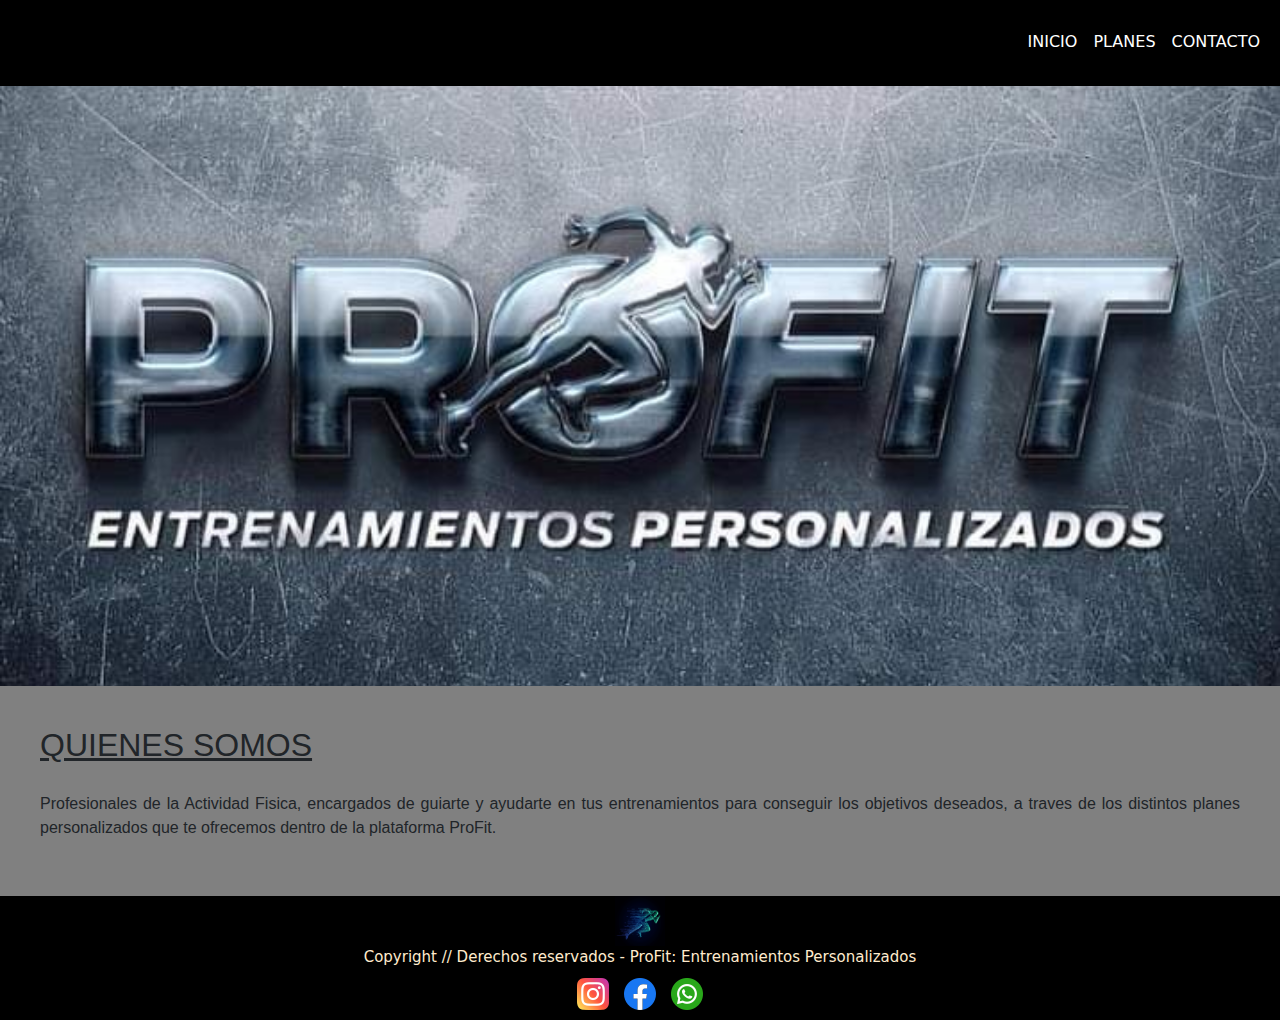
==== index.html @ a609cf96 "Preparacion de archivos del proyecto" ====
<!DOCTYPE html>
<html lang="es">
<head>
    <meta charset="UTF-8">
    <meta name="viewport" content="width=device-width, initial-scale=1.0">
    <title>Pro-Fit</title>
    <link rel="shortcut icon" href="./img/Logo corriendo.jpg" type="image/x-icon">
    <link href="https://cdn.jsdelivr.net/npm/bootstrap@5.3.3/dist/css/bootstrap.min.css" rel="stylesheet" integrity="sha384-QWTKZyjpPEjISv5WaRU9OFeRpok6YctnYmDr5pNlyT2bRjXh0JMhjY6hW+ALEwIH" crossorigin="anonymous">
    <link rel="stylesheet" href="./style.css">
</head>
<body> 
    <nav class="navegador-pagina">
        <ul class="nav nav-underline">
            <li class="nav-item">
              <a class="nav-link" href="./index.html">INICIO</a>
            </li>
            <li class="nav-item">
              <a class="nav-link" href="./Planes de Entrenamiento.html">PLANES</a>
            </li>
            <li class="nav-item">
              <a class="nav-link" href="./Contacto.html">CONTACTO</a>
            </li>
          </ul>
    </nav>
        <header>
        <img class="portada"src="./img/Imagen 1.jpeg" alt="">
    </header>
    <main class="cuerpo-pagina">
        <h2 class="Titulo-Main">QUIENES SOMOS</h2>
        <p class="parrafo-inicio">Profesionales de la Actividad Fisica, encargados de guiarte y ayudarte
        en tus entrenamientos para conseguir los objetivos deseados, a traves de los
        distintos planes personalizados que te ofrecemos dentro de la plataforma ProFit.
    </p>
    </main>
    <footer class="footer">
        <img class="Logo-footer" src="./img/Logo corriendo.jpg" alt="">
        <h5 class="Texto-footer">Copyright // Derechos reservados - ProFit: Entrenamientos Personalizados</h5>
        <div>
            <ul class="redes">
                <li><img src="./img/Instagram.png" alt=""></li>
                <li><img src="./img/facebook.png" alt=""></li>
                <li><img src="./img/whatsapp.png" alt=""></li>
            </ul>
        </div>
    </footer>
    <script src="https://cdn.jsdelivr.net/npm/bootstrap@5.3.3/dist/js/bootstrap.bundle.min.js" integrity="sha384-YvpcrYf0tY3lHB60NNkmXc5s9fDVZLESaAA55NDzOxhy9GkcIdslK1eN7N6jIeHz" crossorigin="anonymous"></script>
</body>
</html>
---- style.css ----
@import url('https://fonts.googleapis.com/css2?family=Kalam:wght@300;400;700&family=Pacifico&display=swap');
@import url('https://fonts.googleapis.com/css2?family=Lexend+Tera:wght@100..900&display=swap');

*{
    margin: 0;
    box-sizing: border-box;
}

.Logo-footer{
    width: 50px;
    height: 50px;
}
.footer{
    background-color: black;
    text-align: center;
}

.Texto-footer{
    color: blanchedalmond;
    font-size: 15px;
    text-align: center;
    margin: 2px 0px 2px 0px;
}

.redes{
    display: flex;
    justify-content: center;
    gap: 15px;
    padding: 10px;
    margin: 0px;
    list-style: none;
}


.navegador-pagina{
    background-color: black;
    width: 100%;
    position: static;
    top: 0px;
    display: flex;
    justify-content: end;
    padding: 20px;
    top: 0px;
}

.nav-item{
    display: flex;
    gap: 20px;
}

.nav-link{
    display: block;
    padding: 10px 5px;
    color: white;
    text-decoration: none;
    list-style: none;
}
.Titulo-Pagina{
    font-family:"Lexend Tera";
    font-style: normal;
    text-align: center;
    font-weight: bolder;
    font-size: 50px;
}
.portada{
    width: 100%;
    height: 600px;
    object-fit: cover;
}

.encabezado{
    background-color: dimgrey;
    text-align: center;
    font-family: "Lexend Tera";
    gap: 20px;
    padding: 20px;
}

.encabezado-titulo{
    color: yellow;
    font-size: 50px;
}

.encabezado-texto{
    font-size: 25px;
}

.cuerpo-pagina{
    background-color: grey;
    padding: 40px;
    gap: 20px;
    display: flex;
    flex-direction: column;

}
.Titulo-Main{
    font-family: "Arial";
    font-size:xx-large;
    text-decoration: underline;
}
.parrafo-inicio{
    font-family:"Arial";
    font-weight: normal;
    text-align: justify;
    font-weight: normal;
}

.contacto-header{
    padding: 10px;
}

.imagen-contacto{
    width: 100%;
    height: 450px;
    object-fit: cover;
}

.main-contacto{
    background-color: black;
    color: rgb(21, 83, 197);
}

.main-contacto-grupo{
    display: flex;
    flex-wrap: wrap;
    justify-content: space-evenly;
    gap: 20px;
}

.main-contacto-titulo{
    font-size: 50px;
    text-align: center;
    text-decoration: none;
}

.contenedor-contacto{
    display: flex;
    flex-direction: column;
    width: 300px;
    height: 380px;
    background-color:black;
    margin: 10px;
    padding: 20px;
    border-radius: 20px;
    border: 3px solid  rgb(21, 83, 197);
    gap: 20px;
}

.contenedor-img{
    width: 90%;
    height: 180px;
    margin: 10px;
}

.contenedor-info{
    font-size: 25px;
    font-family:'Arial Narrow Bold';
    font-weight: bold;
    text-align: center;
}

.contenedor-info1{
    font-size: 18px;
    font-family:'Arial Narrow Bold';
    font-weight: bold;
    text-align: center;
}

.detalles-formulario{
    font-size: 25px;
    font-family:"Tahoma";
    padding: 10px;
    color: green;
}

.form{
    background-color: black;
    color: black;
    width: 500px;
    padding: 10px;
    border-radius: 10px;
    margin: 10px 10px 0px 10px;
    border: 3px solid green;
}

.form-grupo{
    display: flex;
    flex-direction: column;
    gap: 10px;
    margin: 5px 10px;
}

.form-label{
    font-family:"Tahoma";
    font-size: 15px;
    font-weight: bold;
    color: green;
}

.form-input{
    width: 100%;
    border: 1px solid black;
    border-radius: 5px;
    padding: 5px 10px;
}

.form-input-textarea{
    height: 150px;
    border-radius: 5px 10px;
    padding: 5px;
}

.form-boton{
    width: 100%;
    height: 30px;
    background-color: green;
    border: 2px solid;
    border-radius: 5px;
    font-weight: bold;
    font-family:"Tahoma";
    font-size: 13px;
}

.titulo-contacto{
    text-align: center;
    font-family:"Lexend Tera";
    font-size: xx-large;
    
}
.tarjetas{
    display: flex;
    flex-wrap: wrap;
    justify-content: space-evenly;
    gap: 20px;
    padding: 10px;
}

.tarjeta1{
    width: 300px;
    height: 630px;
    background-color: rgb(128, 236, 128);
    color: rgb(0, 0, 0);
    margin: 10px;
    padding: 20px;
    border-radius: 20px;
    padding: 10px;
    position: relative;
}

.tarjeta2{
    width: 300px;
    height: 630px;
    background-color: rgb(40, 135, 40);
    color:rgb(194, 190, 190);
    margin: 10px;
    padding: 20px;
    border-radius: 20px;
    padding: 10px;
    position: relative;
}

.tarjeta3{
    width: 300px;
    height: 630px;
    background-color:rgb(1, 82, 5);
    color:white;
    margin: 10px;
    padding: 20px;
    border-radius: 20px;
    padding: 10px;
    position: relative;  
}

.lista{
    padding: 20px;
    text-align: left;
    font-family: "Arial"
}

.img-plan{
    width: 100%;
    height: 150px;
    border-radius: 10px;
    align-items: center;
    object-fit: cover;
}

.boton-planes{
    position: absolute;
    width: 50%;
    height: 30px;
    background-color: yellow;
    color: black;
    font-weight: bold;
    border: 3px solid;
    padding: 0px;
    border-radius: 5px;
    bottom: 10px;
    right: 75px;
}

.boton-planes:hover{
    background-color:rgb(229, 229, 51);
}

.titulo-plan{
    font-family: "Lexend Tera";
    text-align: center;
    font-weight: bold;
}

.parrafo-plan{
    font-family: "Lexend Tera";
    text-align: center;
}

.main2{
    background-color: rgb(129, 125, 125);
    margin: 0px;

}
    
.descripcion-planes{
    color: yellow;
    text-decoration: solid;
    text-align: center;
    font-size: 40px;
    margin: 0px 0px 20px 0px;
    font-size: 50px;
}

.descripcion-planes1{
    margin: 20px 0px;
    text-align: center;
    font-size: 30px;
    color: black
}

.titulo-planes{
    text-align: center;
    color: white;
    font-size: 60px;
    font-family:"Lexend Tera";
    margin: 10px 0px 10px 0px;
}

@media(max-width: 1024px){
    .encabezado-titulo{
        font-size: 48px;
    }
    .encabezado-texto{
        font-size: 40px;
    }
}

@media(max-width: 992px){
    .encabezado-titulo{
        font-size: 48px;
    }
    .encabezado-texto{
        font-size: 30px;
    }
}

@media(max-width: 768px){
    .encabezado-titulo{
        font-size: 40px;
    }
    .encabezado-texto{
        font-size: 20px;
    }
}

@media(max-width: 480px){
    .encabezado-titulo{
        font-size: 28px;
    }
    .encabezado-texto{
        font-size: 15px;
    }
}
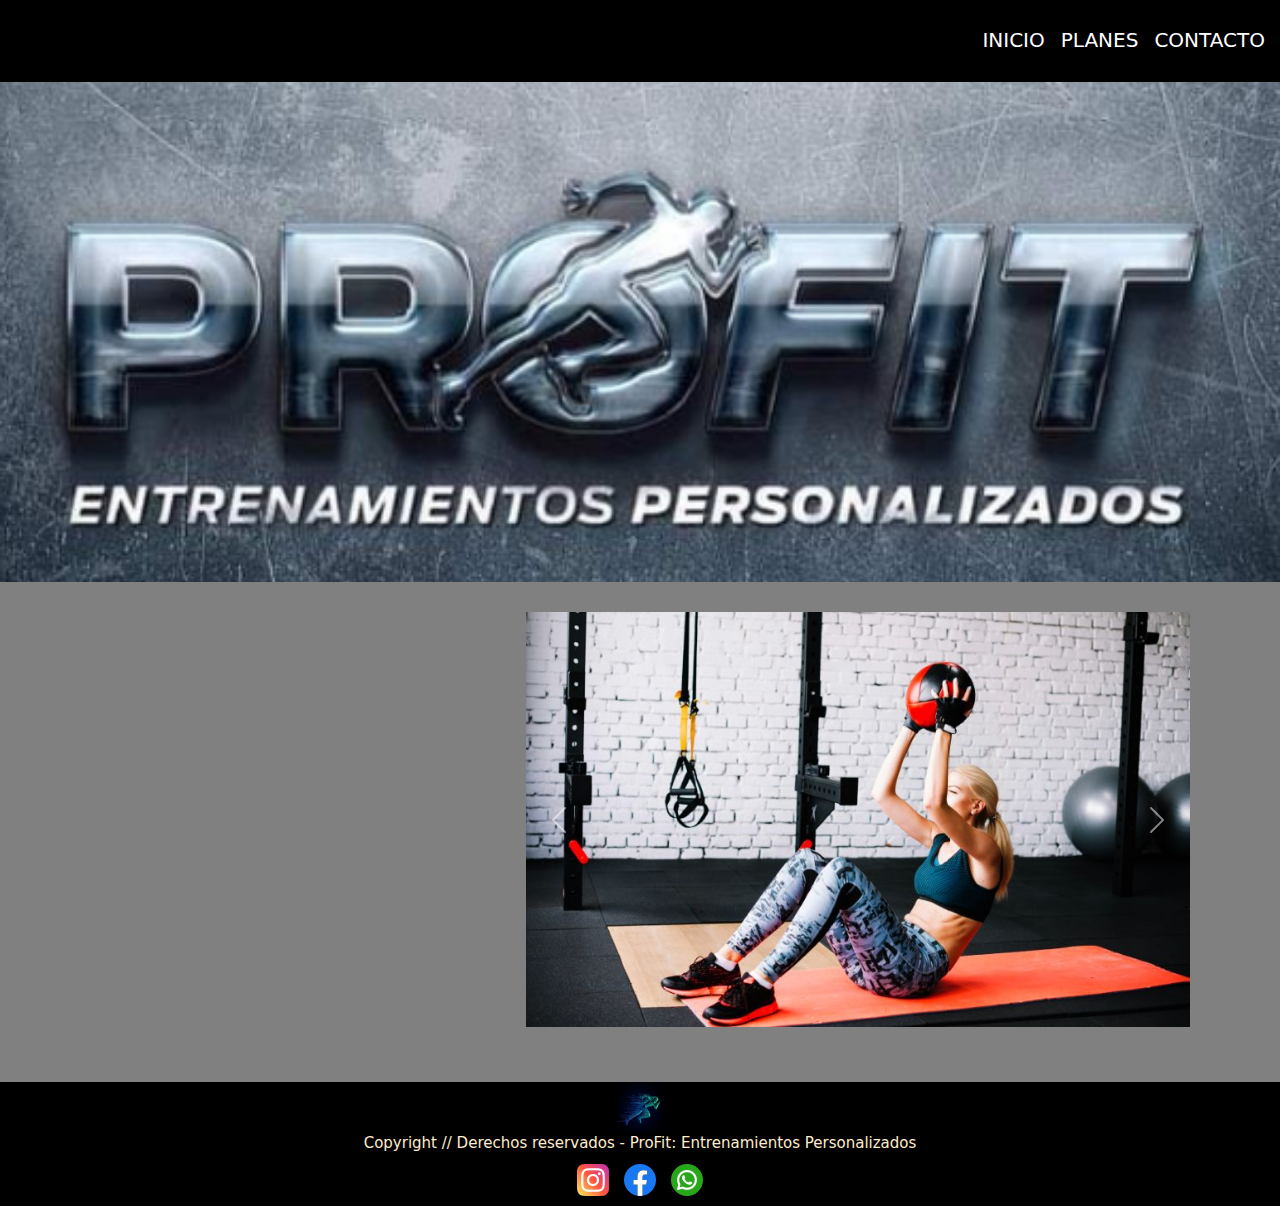
==== commit c305cbf2: "Cambios definitivos pagina" ====
--- a/index.html
+++ b/index.html
@@ -3,9 +3,14 @@
 <head>
     <meta charset="UTF-8">
     <meta name="viewport" content="width=device-width, initial-scale=1.0">
-    <title>Pro-Fit</title>
+    <meta name="description" content="Sitio web dedicado a la venta de planes de entrenamientos personalizados, en donde esta pagina de presentacion, 
+    muestra la utilidad de la plataforma, la facilidad para poder realizar los entrenamientos y el seguimiento de los profesionales a cargo de desarrollar,
+    los entrenamientos para cada cliente.">
+    <title> Pro-Fit Entrenamientos </title>
     <link rel="shortcut icon" href="./img/Logo corriendo.jpg" type="image/x-icon">
     <link href="https://cdn.jsdelivr.net/npm/bootstrap@5.3.3/dist/css/bootstrap.min.css" rel="stylesheet" integrity="sha384-QWTKZyjpPEjISv5WaRU9OFeRpok6YctnYmDr5pNlyT2bRjXh0JMhjY6hW+ALEwIH" crossorigin="anonymous">
+    <link rel="stylesheet" href="https://cdnjs.cloudflare.com/ajax/libs/font-awesome/6.5.2/css/all.min.css" integrity="sha512-SnH5WK+bZxgPHs44uWIX+LLJAJ9/2PkPKZ5QiAj6Ta86w+fsb2TkcmfRyVX3pBnMFcV7oQPJkl9QevSCWr3W6A==" crossorigin="anonymous" referrerpolicy="no-referrer" />
+    <link href="https://unpkg.com/aos@2.3.1/dist/aos.css" rel="stylesheet">
     <link rel="stylesheet" href="./style.css">
 </head>
 <body> 
@@ -21,28 +26,79 @@
               <a class="nav-link" href="./Contacto.html">CONTACTO</a>
             </li>
           </ul>
-    </nav>
-        <header>
-        <img class="portada"src="./img/Imagen 1.jpeg" alt="">
+    </nav>   
+    <header>
+        <div class="contenedor-portada">
+            <img class="img-portada" src="./img/Imagen 1.jpeg" alt="Imagen de la marca de la plataforma de entrenamientos personalizados">
+        </div> 
     </header>
-    <main class="cuerpo-pagina">
-        <h2 class="Titulo-Main">QUIENES SOMOS</h2>
-        <p class="parrafo-inicio">Profesionales de la Actividad Fisica, encargados de guiarte y ayudarte
-        en tus entrenamientos para conseguir los objetivos deseados, a traves de los
-        distintos planes personalizados que te ofrecemos dentro de la plataforma ProFit.
-    </p>
+    <main class="main-index">
+        <div class="cuerpo-pagina" data-aos="zoom-in" data-aos-offset="400" data-aos-easing="ease-in-sine">
+            <h2 class="Titulo-Main">¿QUIENES SOMOS?</h2>
+            <p class="parrafo-inicio">Profesionales de la Actividad Fisica, encargados de guiarte y ayudarte
+            en tus entrenamientos para conseguir los objetivos deseados.
+            </p>
+        </div>
+
+        <div class="cuerpo-pagina" data-aos="zoom-in" data-aos-offset="400" data-aos-easing="ease-in-sine">
+            <h2 class="Titulo-Main">NUESTRO ENFOQUE</h2>
+            <p class="parrafo-inicio"> Un metodo innovador donde podes realizar tus entrenamientos en cualquier momento del día,
+                mediante el uso de cualquier dispositivo movil, interactuando con la plataforma ProFit.
+            </p>
+        </div>
+
+        <div class="cuerpo-pagina" data-aos="zoom-in" data-aos-offset="300" data-aos-easing="ease-in-sine">
+            <h2 class="Titulo-Main">BENEFICIOS</h2>
+            <p class="parrafo-inicio"> Atencion continua por parte de nuestros coachs, con la asistencia y ayuda necesaria
+                para que tus entrenamientos sean seguros y unicos.
+            </p>
+        </div>
+
+        <div id="carouselExampleAutoplaying" class="carosuel-img carousel slide" data-bs-ride="carousel">
+            <div class="carousel-inner">
+              <div class="carousel-item active">
+                <img src="./img/carrousel/img1-fotor.jpg" class="d-block w-100" alt="Entrenamiento de abdominales con peso realizado por una mujer">
+              </div>
+              <div class="carousel-item">
+                <img src="./img/carrousel/img2-fotor.jpg" class="d-block w-100" alt="Elementos de entrenamiento, denominadas pesas rusas o ketbell">
+              </div>
+              <div class="carousel-item">
+                <img src="./img/carrousel/img3-fotor.jpg" class="d-block w-100" alt="Entrenamiento desde casa representado por un hombre a traves de la plataforma ProFit y uso de dispositivo tecnologicos">
+              </div>
+              <div class="carousel-item">
+                <img src="./img/carrousel/img4-fotor.jpg" class="d-block w-100" alt="Entrenamiento de fuerza de piernas con un accesorio, cajon para saltar">
+              </div>
+              <div class="carousel-item">
+                <img src="./img/carrousel/img5-fotor.jpg" class="d-block w-100" alt="Entrenamiento dirigido por una coach mujer, al aire libre (parque o casa) representando la flexibilidad de los planes de la plataforma">
+              </div>
+            </div>
+            <button class="carousel-control-prev" type="button" data-bs-target="#carouselExampleAutoplaying" data-bs-slide="prev">
+              <span class="carousel-control-prev-icon" aria-hidden="true"></span>
+              <span class="visually-hidden">Previous</span>
+            </button>
+            <button class="carousel-control-next" type="button" data-bs-target="#carouselExampleAutoplaying" data-bs-slide="next">
+              <span class="carousel-control-next-icon" aria-hidden="true"></span>
+              <span class="visually-hidden">Next</span>
+            </button>
+          </div>
     </main>
     <footer class="footer">
-        <img class="Logo-footer" src="./img/Logo corriendo.jpg" alt="">
+        <img class="Logo-footer" src="./img/Logo corriendo.jpg" alt="Logo pequeño representando a un corredor">
         <h5 class="Texto-footer">Copyright // Derechos reservados - ProFit: Entrenamientos Personalizados</h5>
         <div>
             <ul class="redes">
-                <li><img src="./img/Instagram.png" alt=""></li>
-                <li><img src="./img/facebook.png" alt=""></li>
-                <li><img src="./img/whatsapp.png" alt=""></li>
+                <li><img class="redes-img" src="./img/Instagram.png" alt="Acceso para la red social instagram de la plataforma ProFit, para contactarte con nosotros"></li>
+                <li><img class="redes-img" src="./img/facebook.png" alt="Acceso para la red social facebook de la plataforma ProFit, para contactarte con nosotros"></li>
+                <li><img class="redes-img" src="./img/whatsapp.png" alt="Acceso para la red social whatsapp de la plataforma ProFit, para contactarte con nosotros"></li>
             </ul>
         </div>
     </footer>
     <script src="https://cdn.jsdelivr.net/npm/bootstrap@5.3.3/dist/js/bootstrap.bundle.min.js" integrity="sha384-YvpcrYf0tY3lHB60NNkmXc5s9fDVZLESaAA55NDzOxhy9GkcIdslK1eN7N6jIeHz" crossorigin="anonymous"></script>
-</body>
+    <script src="https://unpkg.com/aos@2.3.1/dist/aos.js"></script>
+    <script>
+        AOS.init({
+          once:true
+        });
+    </script>
+  </body>
 </html>--- a/style.css
+++ b/style.css
@@ -5,32 +5,6 @@
     margin: 0;
     box-sizing: border-box;
 }
-
-.Logo-footer{
-    width: 50px;
-    height: 50px;
-}
-.footer{
-    background-color: black;
-    text-align: center;
-}
-
-.Texto-footer{
-    color: blanchedalmond;
-    font-size: 15px;
-    text-align: center;
-    margin: 2px 0px 2px 0px;
-}
-
-.redes{
-    display: flex;
-    justify-content: center;
-    gap: 15px;
-    padding: 10px;
-    margin: 0px;
-    list-style: none;
-}
-
 
 .navegador-pagina{
     background-color: black;
@@ -39,7 +13,7 @@
     top: 0px;
     display: flex;
     justify-content: end;
-    padding: 20px;
+    padding: 15px;
     top: 0px;
 }
 
@@ -54,7 +28,9 @@
     color: white;
     text-decoration: none;
     list-style: none;
-}
+    font-size: 20px;
+}
+
 .Titulo-Pagina{
     font-family:"Lexend Tera";
     font-style: normal;
@@ -62,9 +38,13 @@
     font-weight: bolder;
     font-size: 50px;
 }
-.portada{
+.contenedor-portada{
+    height: 500px;
+    background-color: black;
+}
+.img-portada{
     width: 100%;
-    height: 600px;
+    height: 500px;
     object-fit: cover;
 }
 
@@ -85,24 +65,45 @@
     font-size: 25px;
 }
 
-.cuerpo-pagina{
+.main-index{
+    height: 630px;
     background-color: grey;
-    padding: 40px;
-    gap: 20px;
     display: flex;
     flex-direction: column;
-
-}
+    position: relative;
+}
+
+.cuerpo-pagina{
+    width: 450px;
+    height: 170px;
+    background-color: white;
+    padding: 20px;
+    border-radius: 20px;
+    margin: 20px 20px 20px 60px;
+    border: 3px solid;
+    border-color: rgb(36, 67, 29);
+}
+
+.carosuel-img{
+    width: 60%;
+    padding: 10px;
+    position: absolute;
+    right: 20px;
+    margin: 30px;
+    object-fit: cover;
+}
+
 .Titulo-Main{
     font-family: "Arial";
-    font-size:xx-large;
-    text-decoration: underline;
+    font-size: 22px;
+    text-align: center;
 }
 .parrafo-inicio{
     font-family:"Arial";
-    font-weight: normal;
-    text-align: justify;
-    font-weight: normal;
+    text-align: center;
+    font-size: 18px;
+    margin: 10px;
+    
 }
 
 .contacto-header{
@@ -233,6 +234,8 @@
     justify-content: space-evenly;
     gap: 20px;
     padding: 10px;
+    background-color: rgb(129, 125, 125);
+    margin: 0px;
 }
 
 .tarjeta1{
@@ -268,7 +271,7 @@
     padding: 20px;
     border-radius: 20px;
     padding: 10px;
-    position: relative;  
+    position: relative;
 }
 
 .lista{
@@ -317,7 +320,6 @@
 .main2{
     background-color: rgb(129, 125, 125);
     margin: 0px;
-
 }
     
 .descripcion-planes{
@@ -330,7 +332,7 @@
 }
 
 .descripcion-planes1{
-    margin: 20px 0px;
+    margin: 0px 0px;
     text-align: center;
     font-size: 30px;
     color: black
@@ -344,38 +346,510 @@
     margin: 10px 0px 10px 0px;
 }
 
+.Logo-footer{
+    width: 50px;
+    height: 50px;
+}
+.footer{
+    background-color: black;
+    text-align: center;
+}
+
+.Texto-footer{
+    color: blanchedalmond;
+    font-size: 15px;
+    text-align: center;
+    margin: 2px 0px 2px 0px;
+}
+
+.redes{
+    display: flex;
+    justify-content: center;
+    gap: 15px;
+    padding: 10px;
+    margin: 0px;
+    list-style: none;
+}
+
+
+@media(max-width: 1420px){
+    .main-index{
+        height: 500px;
+        background-color: grey;
+        display: flex;
+        flex-direction: column;
+        position: relative;
+    }
+    
+    .cuerpo-pagina{
+        width: 300px;
+        height: 130px;
+        margin: 20px 15px 15px 100px;
+    }
+    
+    .carosuel-img{
+        width: 55%;
+        padding: 20px;
+        right: 60px;
+        margin: 10px;
+    }
+    
+    .Titulo-Main{
+        font-size: 16px;
+    }
+    .parrafo-inicio{
+        font-size: 12px;
+        margin: 5px;
+    }
+}
+
+@media(max-width: 1200px){
+    .cuerpo-pagina{
+        width: 270px;
+        height: 135px;
+        margin: 15px 15px 15px 80px;
+    }
+    .carosuel-img{
+        width: 60%;
+        padding: 20px;
+        right: 30px;
+        margin: 20px;
+    }
+    .Titulo-Main{
+        font-size: 14px;
+    }
+    .parrafo-inicio{
+        font-size: 12px;
+        margin: 5px;
+    }
+    
+}
+
 @media(max-width: 1024px){
+
+    .nav-link{
+        font-size: 18px;
+    }
     .encabezado-titulo{
         font-size: 48px;
     }
     .encabezado-texto{
         font-size: 40px;
     }
+    .portada{
+        width: 100%;
+        height: 400px;
+        object-fit: cover;
+    }
+    .titulo-planes{
+        font-size: 48px;
+    }
+    .main-index{
+        height: 500px;
+        background-color: grey;
+        display: flex;
+        flex-direction: column;
+        position: relative;
+    }
+    .cuerpo-pagina{
+        width: 250px;
+        height: 140px;
+        margin: 10px 10px 10px 60px;
+        padding: 10px;
+    }
+    
+    .carosuel-img{
+        width: 55%;
+        padding: 20px;
+        margin: 40px;
+    }
+    
+    .Titulo-Main{
+        font-size: 14px;
+    }
+    .parrafo-inicio{
+        font-size: 12px;
+        margin: 5px;
+    }
+    
 }
 
 @media(max-width: 992px){
+
     .encabezado-titulo{
         font-size: 48px;
     }
     .encabezado-texto{
         font-size: 30px;
     }
-}
-
+    .portada{
+        width: 100%;
+        height: 300px;
+        object-fit: cover;
+    }
+    .titulo-planes{
+        font-size: 48px;
+    }
+    .main-contacto-titulo{
+        font-size: 40px;
+        padding: 5px;
+    }
+    .contenedor-contacto{
+        width: 280px;
+        height: 350px;
+    }
+    .contenedor-info{
+        font-size: 22px;
+    }
+    
+    .contenedor-info1{
+        font-size: 16px;
+    }
+    .contenedor-img{
+        width: 90%;
+        height: 160px;
+        margin: 10px;
+    }
+
+    .main-index{
+        height: 430px;
+        }
+
+    .cuerpo-pagina{
+        width: 200px;
+        height: 120px;
+        margin: 10px 10px 10px 60px;
+        padding: 10px;
+    }
+    
+    .carosuel-img{
+        width: 55%;
+        padding: 20px;
+        margin: 40px;
+    }
+    
+    .Titulo-Main{
+        font-size: 12px;
+        margin: 0px;
+    }
+
+    .parrafo-inicio{
+        font-size: 10px;
+        margin: 5px;
+    }
+
+    .contenedor-portada{
+        height: 400px;
+    }
+    .img-portada{
+        width: 100%;
+        height: 400px;
+        object-fit: cover;
+    }
+    }
+    
+    
 @media(max-width: 768px){
+    
+    .nav-link{
+        font-size: 16px;
+    }
     .encabezado-titulo{
         font-size: 40px;
     }
     .encabezado-texto{
         font-size: 20px;
     }
-}
+    .portada{
+        width: 100%;
+        height: 200px;
+        object-fit: cover;
+    }
+    .titulo-planes{
+        font-size: 35px;
+    }
+    .descripcion-planes{
+        font-size: 30px;
+    }
+    .imagen-contacto{
+        width: 100%;
+        height: 250px;
+        object-fit: cover;
+    }
+    .form{
+        width: 450px;
+    }
+    .main-contacto-titulo{
+        font-size: 30px;
+        padding: 5px;
+    }
+    .titulo-contacto{
+        font-size: 22px;
+    }
+    .contenedor-contacto{
+        width: 250px;
+        height: 300px;
+    }
+    .contenedor-info{
+        font-size: 20px;
+    }
+    
+    .contenedor-info1{
+        font-size: 14px;
+    }
+    .contenedor-img{
+        width: 85%;
+        height: 120px;
+        margin: 0px 0px 20px 15px;
+    }
+
+    .main-index{
+        height: 700px;
+        background-color: grey;
+        display: flex;
+        flex-direction: column;
+        justify-items: center;
+    }
+
+    .cuerpo-pagina{
+        width: 200px;
+        height: 120px;
+        padding: 15px;
+        margin: auto;
+        display: flex;
+        flex-direction: column;
+        justify-content: center;
+    }
+    
+    .carosuel-img{
+        width: 55%;
+        justify-content: center;
+        align-items: center;
+        position: relative;
+        margin: auto;
+        padding: 10px;
+    }
+    
+    .Titulo-Main{
+        font-size: 12px;
+        margin: 0px;
+    }
+
+    .parrafo-inicio{
+        font-size: 9px;
+        margin: 5px;
+    }
+
+    .contenedor-portada{
+        height: 300px;
+    }
+
+    .img-portada{
+        width: 100%;
+        height: 300px;
+        object-fit: cover;
+    }
+
+    .Logo-footer{
+        width: 42px;
+        height: 42px;
+    }
+    
+    .Texto-footer{
+        font-size: 12px;
+        text-align: center;
+    }
+    .redes{
+        padding: 5px;
+    }
+    .redes-img{
+        width: 30px;
+        height: 30px;
+    }
+    }
 
 @media(max-width: 480px){
+    
+    .nav-link{
+        font-size: 14px;
+    }
     .encabezado-titulo{
         font-size: 28px;
     }
     .encabezado-texto{
         font-size: 15px;
     }
+    .portada{
+        width: 100%;
+        height: 200px;
+        object-fit: cover;
+    }
+    .titulo-planes{
+        font-size: 26px;
+    }
+    .descripcion-planes{
+        font-size: 26px;
+    }
+    .imagen-contacto{
+        width: 100%;
+        height: 200px;
+        object-fit: cover;
+    }
+    .form{
+        width: 315px;
+    }
+    .main-contacto-titulo{
+        font-size: 25px;
+        padding: 5px;
+    }
+    .titulo-contacto{
+        font-size: 20px;
+    }
+    .contenedor-contacto{
+        width: 200px;
+        height: 250px;
+    }
+    .contenedor-info{
+        font-size: 18px;
+    }
+    
+    .contenedor-info1{
+        font-size: 12px;
+    }
+    .contenedor-img{
+        width: 80%;
+        height: 100px;
+        margin: 0px 0px 20px 15px;
+        justify-content: center;
+        padding: 15px;
+    }
+    
+    .main-index{
+        height: 600px;
+        background-color: grey;
+        display: flex;
+        justify-content: center;
+    }
+
+    .cuerpo-pagina{
+        width: 150px;
+        height: 120px;
+        margin: auto;
+        padding: 15px;
+        display: flex;
+        flex-direction: column;
+        justify-content: center;
+    }
+    
+    .carosuel-img{
+        width: 60%;
+        margin: auto;
+        padding: 10px;
+        justify-content: center;
+    }
+    
+    .Titulo-Main{
+        font-size: 11px;
+        margin: 0px;
+    }
+
+    .parrafo-inicio{
+        font-size: 8px;
+        margin: 5px;
+    }
+
+    .contenedor-portada{
+        height: 200px;
+    }
+
+    .img-portada{
+        width: 100%;
+        height: 200px;
+        object-fit: cover;
+    }
+    .Logo-footer{
+        width: 38px;
+        height: 38px;
+    }
+    
+    .Texto-footer{
+        font-size: 10px;
+        text-align: center;
+    }
+    .redes{
+        padding: 5px;
+    }
+    .redes-img{
+        width: 28px;
+        height: 28px;
+    }
+
+}
+
+@media(max-width: 330px){
+    
+    .nav-link{
+        font-size: 12px;
+    }
+    .encabezado-titulo{
+        font-size: 22px;
+    }
+    .encabezado-texto{
+        font-size: 14px;
+    }
+    .portada{
+        width: 100%;
+        height: 100px;
+        object-fit: cover;
+    }
+    .tarjetas{
+        font-size: 15px;
+        flex-direction: column;
+    }
+    .titulo-planes{
+        font-size: 22px;
+    }
+    .descripcion-planes{
+        font-size: 22px;
+    }
+    .descripcion-planes1{
+        font-size: 20px;
+    }
+    .imagen-contacto{
+        width: 100%;
+        height: 150px;
+        object-fit: cover;
+    }
+    .form{
+        width: 300px;
+    }
+    .main-contacto-titulo{
+        font-size: 20px;
+        padding: 5px;
+    }
+    .titulo-contacto{
+        font-size: 18px;
+    }
+
+    .contenedor-portada{
+        height: 180px;
+    }
+
+    .img-portada{
+        width: 100%;
+        height: 180px;
+        object-fit: cover;
+    }
+    .Texto-footer{
+        font-size: 8px;
+        text-align: center;
+    }
+
+    .redes{
+        padding: 5px;
+    }
+    .redes-img{
+        width: 25px;
+        height: 25px;
+    }
 }